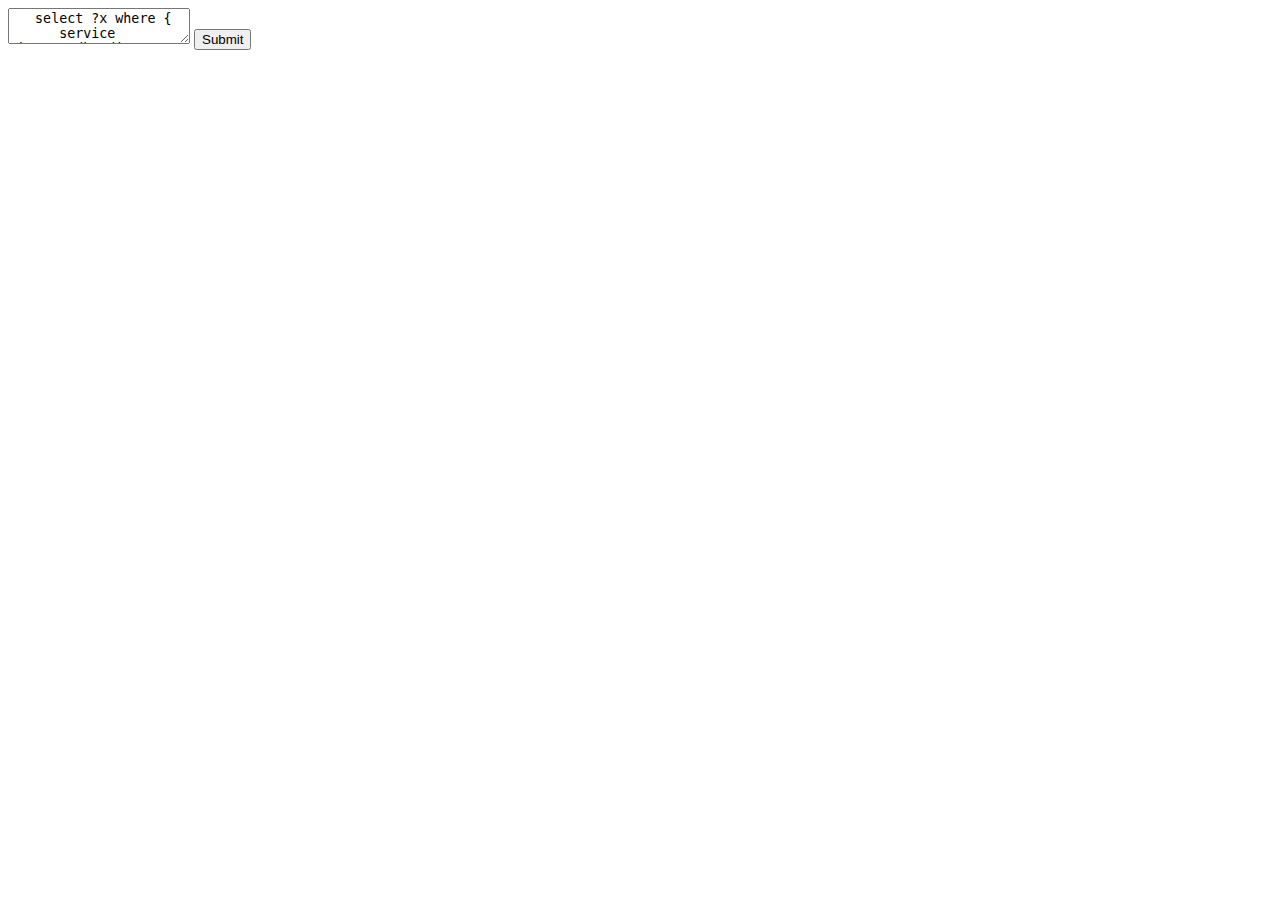
==== index.html @ 57bb5363 "index.html + query Country" ====
<html>
<body>
<form action="http://localhost:8080/sparql" method="GET">
   <textarea name="query">
   select ?x where {
      service <http://dbpedia.org/sparql> {
         ?x a <http://dbpedia.org/ontology/Country>
      }
   }

   </textarea>
   <input type="submit"/>
</form>
</body>
</html>
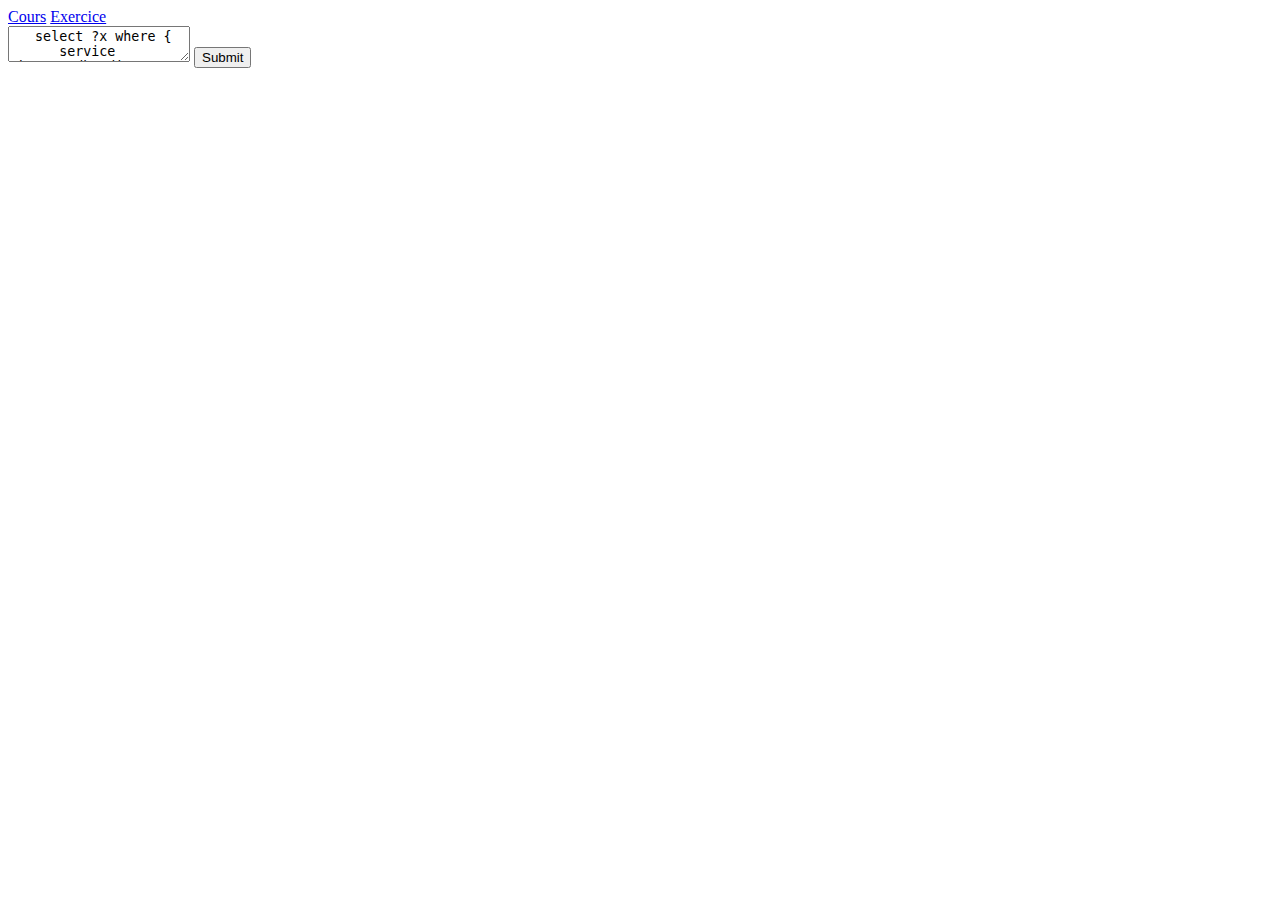
==== commit d808826c: "base html" ====
--- a/index.html
+++ b/index.html
@@ -1,13 +1,13 @@
 <html>
 <body>
-<form action="http://localhost:8080/sparql" method="GET">
+<div><a href="cours.html">Cours</a> <a href="#">Exercice</a></div>
+<form action="http://localhost:8080/sparql/template" method="GET">
    <textarea name="query">
    select ?x where {
       service <http://dbpedia.org/sparql> {
          ?x a <http://dbpedia.org/ontology/Country>
       }
    }
-
    </textarea>
    <input type="submit"/>
 </form>
